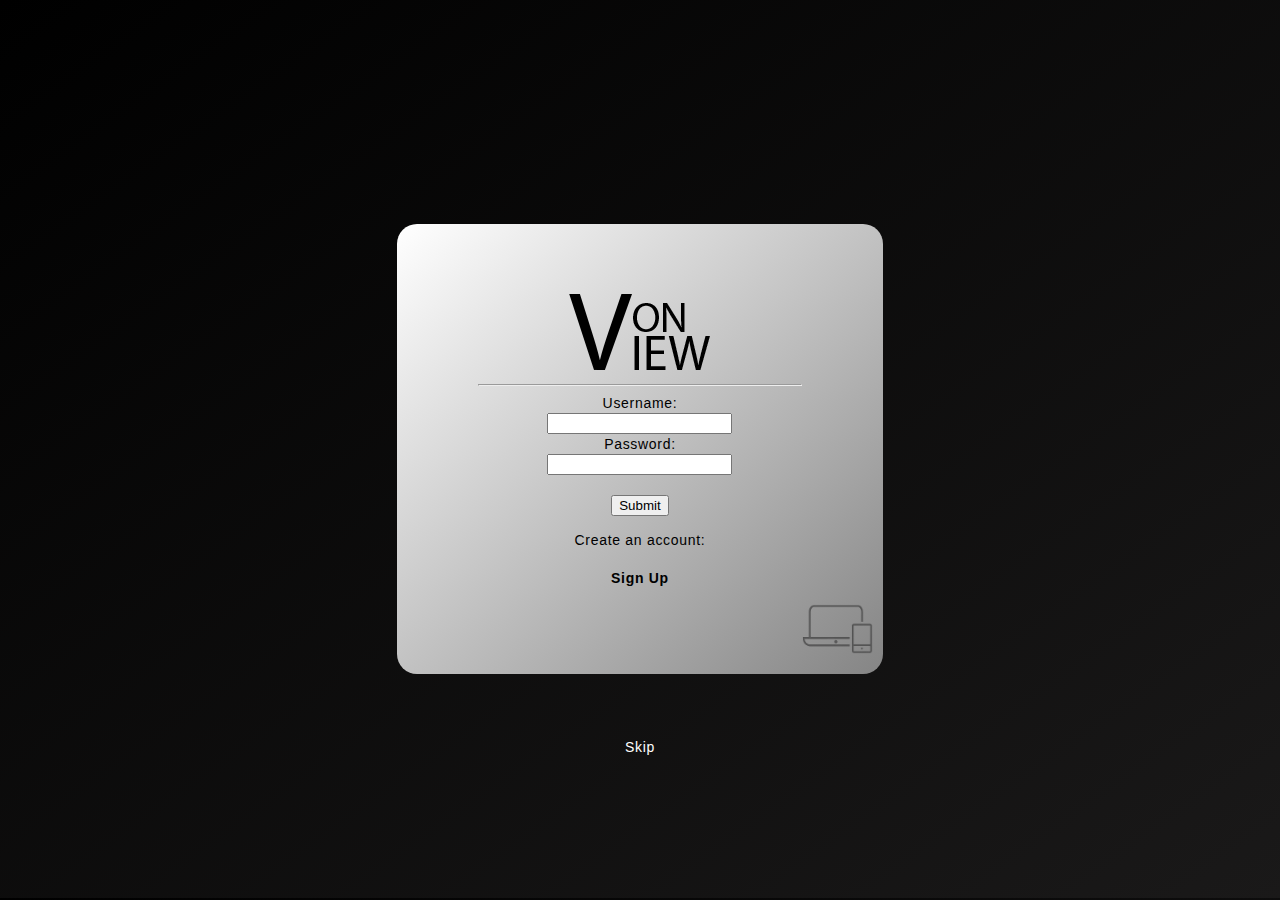
==== index.html @ 5105ec64 "Okay to go!" ====
<!DOCTYPE html>
<html lang="en">
<head>
    <meta charset="UTF-8">
    <meta http-equiv="X-UA-Compatible" content="IE=edge">
    <meta name="robots" content="noindex">
    <meta name="viewport" content="width=device-width, initial-scale=1.0">
    <title>Login | onView</title>
    <link rel="stylesheet" href="/css/index.css">
</head>
<body>
    <div class="parent">
        <div class="top"></div>
        <div class="left"></div>
        <div class="middle">
            <div class="nothing1"></div>
            <div class="nothing2"></div>
            <div class="nothing5"></div>
            <div class="formsContainer">
                <div class="logo">
                    <picture>
                        <img class="logoImage" src="/media/logo.png" alt="logo of onView">
                    </picture>
                </div>
                <div class="formSection">
                    <section class="loginForm" id="loginForm">
                        <form action="php/login.php" method="POST">
                            <hr>
                            <label for="username">Username:</label>
                            <br>
                            <input id="username" name="username" type="text" required minlength="3" maxlength="15">
                            <br>
                            <label for="pw">Password:</label>
                            <br>
                            <input id="pw" name="pw" type="password" required maxlength="15">
                            <br><br>
                            <input type="submit" value="Submit">
                        <p>Create an account:</p>
                        <h4 class="register"><a href="#registerForm">Sign Up</a></h4>
                        </form>
                    </section>
                    <section class="registerForm" id="registerForm">
                        <form action="php/login.php" method="POST">
                            <hr>
                            <label for="email">Email:</label>
                            <br>
                            <input id="email" name="email" type="email" required type="email">
                            <br>
                            <label for="username">Username:</label>
                            <br>
                            <input id="username" name="username" type="text" required minlength="3" maxlength="15">
                            <br>
                            <label for="password">Password:</label>
                            <br>
                            <input id="password" name="password" type="password" required minlength="8" maxlength="15">
                            <br>
                            <label for="dob">Date of birth:</label>
                            <br>
                            <input id="dob" name="dob" type="date" required minlength="0" maxlength="8">
                            <br><br>
                            <input type="submit" value="Submit">
                        <h4 class="login"><a href="#loginForm">Login</a></h4>
                        </form>
                    </section>
                </div>
            </div>
            <div class="nothing6"></div>
            <div class="devicesLogo">
                <picture>
                    <img class="devicesImage" src="/media/devices_image.png" alt="logo for devices">
                </picture>
            </div>
        </div>
        <div class="skipButtonSection">
            <div class="skipButton"><a href="/html/profile.html">Skip</a></div>
        </div>
    </div>
</body>
<script src="/js/login.js"></script>
</html>
---- css/index.css ----
:root{
    --main-radius: 20px;
}
body {
    background: linear-gradient(to right bottom, rgb(0, 0, 0), rgb(26, 25, 25));
    font-family: 'Open Sans',Arial,sans-serif;
    letter-spacing: 0.7px;
    font-size: 14px;
    line-height: 20px;
    -webkit-text-size-ad
}
.parent {
    display: grid;
    height: 98vh;
    grid-template-columns: 0.8fr 1fr 0.8fr;
    grid-template-rows: 0.8fr 1fr 0.8fr;
    grid-template-areas: 
    "top top top"
    "left middle right"
    "bottom bottom bottom";
}
.top {
    grid-area: top;
    visibility: hidden;
}
.left {
    grid-area: left;
    visibility: hidden;
}
.middle {
    grid-area: middle;
    display: flex;
    justify-content: center;
    align-items: center;
    background: linear-gradient(to right bottom, rgb(255, 255, 255), rgb(133, 133, 133));
    text-align: center;
    border-radius: var(--main-radius);

    display: grid;
    /* height: 98vh; */
    grid-template-columns: 0.4fr 0.8fr 0.8fr 0.4fr;
    grid-template-rows: 0.4fr 0.8fr 0.8fr 0.4fr;
    grid-template-areas: 
    "nothing2 formsContainer formsContainer nothing5"
    "nothing2 formsContainer formsContainer nothing5"
    "nothing2 formsContainer formsContainer  nothing5"
    "nothing6 formsContainer formsContainer devicesLogo";
    
}
.nothing1 {grid-area: nothing1;} .nothing2 {grid-area: nothing2;} .logo {grid-area: logo;} 
.formsContainer {grid-area: formsContainer;} .nothing5 {grid-area: nothing5;} .nothing6 {grid-area: nothing6;} 
.devicesLogo{grid-area: devicesLogo;}

.right {
    grid-area: right;
    visibility: hidden;
}
.logo {
    width: 100%; height: auto;
    animation: logo-load 800ms ease-in;
}
.formsContainer {
    display: flex;
    flex-direction: column;
    animation: formsContainer-load 600ms ease-in;
}
.loginForm {
    display: block;
    width: 100%; height: auto;
    animation: loginForm-load 600ms ease-in;
}
.registerForm {
    display: none;
    width: 100%; height: auto;
    animation: loginForm-load 600ms ease-in;
}
.middle {
    height: 50vh;
    animation: middle-load 300ms ease-in;
}
/* .devicesLogo {
    animation: devicesLogo-load 1000ms ease-in;
} */
.skipButtonSection {
    grid-area: bottom;
    display: flex;
    justify-content: center;
    /* visibility: hidden; */
}
.skipButton {
    margin-top: 5%;
    color: white;
    animation: skipButton-load 1000ms ease-in;
}
.formSection {
    display: flex;
    flex-direction: row;
}
.skipButton:hover, .register:hover, .login:hover {
    transform: scale(1.05);
}
a:link, a:visited {
    text-decoration: none; color: inherit;
}
.devicesImage {
    width: 100%; height: auto;
}
.devicesLogo {
    margin-right: 10px;
    margin-bottom: 10px;
    animation: devicesLogo-load 1000ms ease-in;
}
.register, .login {
    margin-top: 2vh;
}
@keyframes middle-load {
    0% {
        transform: scale(0);
    }
    90% {
        transform: scale(1.1);
    }
    100% {
        transform: translateY(1);
    }
}
@keyframes logo-load {
    0% {
        transform: translateY(-800%);
    }
    90% {
        transform: translateY(20%);
    }
    100% {
        transform: translateY(0%);
    }
}
@keyframes formsContainer-load {
    50% {
        transform: scale(0);
    }
    90% {
        transform: scale(1.1);
    }
    100% {
        transform: translateY(1);
    }
}
@keyframes loginForm-load {
    50% {
        transform: scale(0);
    }
    90% {
        transform: scale(1.1);
    }
    100% {
        transform: translateY(1);
    }
}
@keyframes devicesLogo-load {
    50% {
        transform: scale(0); 
    }
    90% {
        transform: scale(1.1);
    }
    100% {
        transform: translateY(1);
    }
}
@keyframes skipButton-load {
    0% {
        transform: translateY(800%);
    }
    90% {
        transform: translateY(20%);
    }
    100% {
        transform: translateY(0%);
    }
}
@media (max-width: 1010px){
    .top {
        display: none;
    }
    .bottom {
        /* display: none; */
        position: sticky;
        bottom: 0.5%; 
    }
    .left {
        display: none;
    }
    .right {
        display: none;
    }
    .middle {
        height: 30vh;
        width: 50vh;
    }
    .devicesImage {
        width: 100%; height: auto;
    }
    .middle {
        height: 45vh;
    }
    .logoImage {
        width: 40%; height: auto;
    }
}
@media (max-height: 800px) and (max-width: 1010px){
    .nothing2, .nothing5, hr {
        display: none;
    }
}
@media (max-height: 600px) and (max-width: 1010px){
    .nothing2, .nothing5, hr {
        display: none;
    }
}
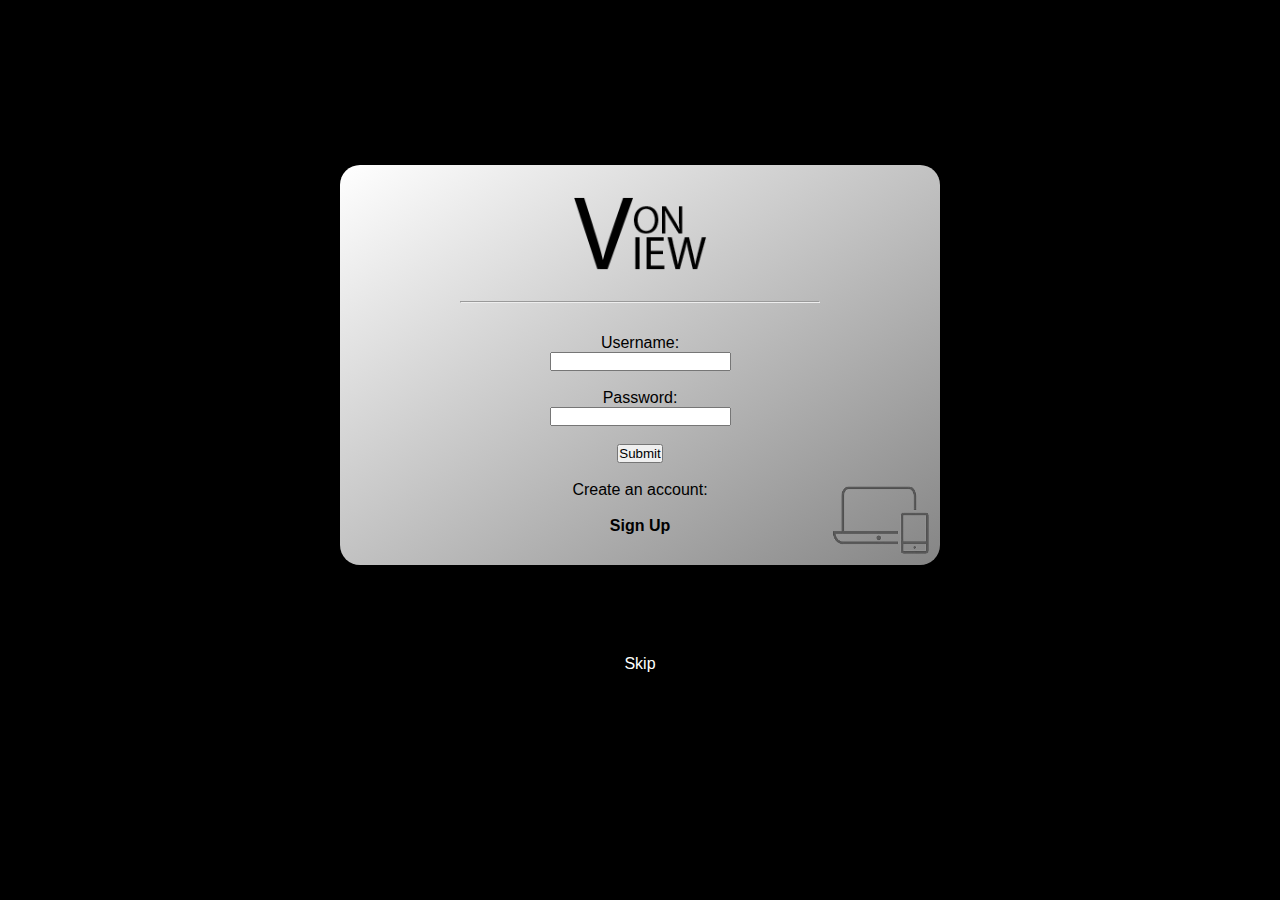
==== commit 04ee0064: "index page - re-newed BEM naming, just animation" ====
--- a/index.html
+++ b/index.html
@@ -6,10 +6,66 @@
     <meta name="robots" content="noindex">
     <meta name="viewport" content="width=device-width, initial-scale=1.0">
     <title>Login | onView</title>
-    <link rel="stylesheet" href="/css/index.css">
+    <link rel="stylesheet" href="/style/style.css">
+    <!-- <link rel="stylesheet" href="/css/index.css"> -->
 </head>
 <body>
-    <div class="parent">
+    <main>
+        <div class="card-index">
+            <img class="card-index__logo" src="/media/logo.png" alt="logo of onView">
+
+            <hr>
+
+            <div class="card-index__form">
+                <div class="card-index__form__input">
+                    <form class="card-index__form__input login" action="php/login.php" method="POST">
+                        <label for="username">Username:</label>
+                        <br>
+                        <input id="username" name="username" type="text" required minlength="3" maxlength="15">
+                        <br><br>
+                        <label for="pw">Password:</label>
+                        <br>
+                        <input id="pw" name="pw" type="password" required maxlength="15">
+                        <br><br>
+                        <input class="submit" type="submit" value="Submit">
+                        <br><br>
+                        <p>Create an account:</p>
+                        <br>
+                    </form>
+                    <h4 class="card-index__form__input-register"><a href="#registerForm">Sign Up</a></h4>
+                </div>
+                <div class="card-index__form__input">
+                    <form class="card-index__form__input register" action="php/login.php" method="POST">
+                        <hr>
+                        <label for="email">Email:</label>
+                        <br>
+                        <input id="email" name="email" type="email" required type="email">
+                        <br>
+                        <label for="username">Username:</label>
+                        <br>
+                        <input id="username" name="username" type="text" required minlength="3" maxlength="15">
+                        <br>
+                        <label for="password">Password:</label>
+                        <br>
+                        <input id="password" name="password" type="password" required minlength="8" maxlength="15">
+                        <br>
+                        <label for="dob">Date of birth:</label>
+                        <br>
+                        <input id="dob" name="dob" type="date" required minlength="0" maxlength="8">
+                        <br><br>
+                        <input type="submit" value="Submit">
+                    <h4 class="login"><a href="#loginForm">Login</a></h4>
+                    </form>
+                </div>
+            </div>
+            <img class="card-index__platform" src="/media/devices_image.png" alt="logo for devices">
+        </div>
+        <a class="skip-btn" href="/html/profile.html">Skip</a>
+    </main>
+
+    <!-- OLD SYNTAX -->
+
+    <!-- <div class="parent">
         <div class="top"></div>
         <div class="left"></div>
         <div class="middle">
@@ -74,7 +130,7 @@
         <div class="skipButtonSection">
             <div class="skipButton"><a href="/html/profile.html">Skip</a></div>
         </div>
-    </div>
+    </div> -->
 </body>
 <script src="/js/login.js"></script>
 </html>--- a/style/style.css
+++ b/style/style.css
@@ -0,0 +1,139 @@
+* {
+  -webkit-box-sizing: border-box;
+          box-sizing: border-box;
+  margin: 0;
+  padding: 0;
+  font-family: Arial, Helvetica, sans-serif;
+}
+
+a:link {
+  text-decoration: none;
+}
+
+main {
+  background-color: black;
+  height: 100vh;
+  text-align: center;
+  padding: 15px;
+}
+
+@-webkit-keyframes scaleUp {
+  100% {
+    -webkit-transform: scale(1.1);
+            transform: scale(1.1);
+  }
+}
+
+@keyframes scaleUp {
+  100% {
+    -webkit-transform: scale(1.1);
+            transform: scale(1.1);
+  }
+}
+
+@-webkit-keyframes transT {
+  from {
+    -webkit-transform: translateY(0);
+            transform: translateY(0);
+  }
+  to {
+    -webkit-transform: translateY(-2px);
+            transform: translateY(-2px);
+  }
+}
+
+@keyframes transT {
+  from {
+    -webkit-transform: translateY(0);
+            transform: translateY(0);
+  }
+  to {
+    -webkit-transform: translateY(-2px);
+            transform: translateY(-2px);
+  }
+}
+
+.skip-btn {
+  margin: auto;
+  display: block;
+  margin-top: 90px;
+  color: white;
+  width: 50px;
+  height: 50px;
+  -webkit-transition: all .015ms ease-in-out;
+  transition: all .015ms ease-in-out;
+}
+
+.skip-btn:visited {
+  color: white;
+}
+
+.skip-btn:hover {
+  -webkit-transform: scale(1.1) translateY(-1px);
+          transform: scale(1.1) translateY(-1px);
+}
+
+.card-index {
+  display: -webkit-box;
+  display: -ms-flexbox;
+  display: flex;
+  -webkit-box-orient: vertical;
+  -webkit-box-direction: normal;
+      -ms-flex-direction: column;
+          flex-direction: column;
+  -webkit-box-pack: space-evenly;
+      -ms-flex-pack: space-evenly;
+          justify-content: space-evenly;
+  margin: auto;
+  -webkit-box-align: center;
+      -ms-flex-align: center;
+          align-items: center;
+  margin-top: 150px;
+  border-radius: 20px;
+  max-width: 600px;
+  min-height: 400px;
+  background: -webkit-gradient(linear, left top, right bottom, from(white), to(#858585));
+  background: linear-gradient(to right bottom, white, #858585);
+  position: relative;
+}
+
+.card-index__logo {
+  height: 75px;
+}
+
+.card-index hr {
+  width: 60%;
+}
+
+.card-index__form .submit {
+  cursor: pointer;
+}
+
+.card-index__form__input-register a {
+  color: black;
+}
+
+.card-index__form__input-register a:visited {
+  color: black;
+}
+
+.card-index__platform {
+  bottom: 0;
+  right: 0;
+  position: absolute;
+  margin-right: 10px;
+  margin-bottom: 10px;
+  height: 70px;
+}
+
+/* MOBILE SCREEN SIZING */
+@media (max-width: 370px) {
+  .card-index__platform {
+    height: 40px;
+  }
+}
+
+.card-index__form__input.register {
+  display: none;
+}
+/*# sourceMappingURL=style.css.map */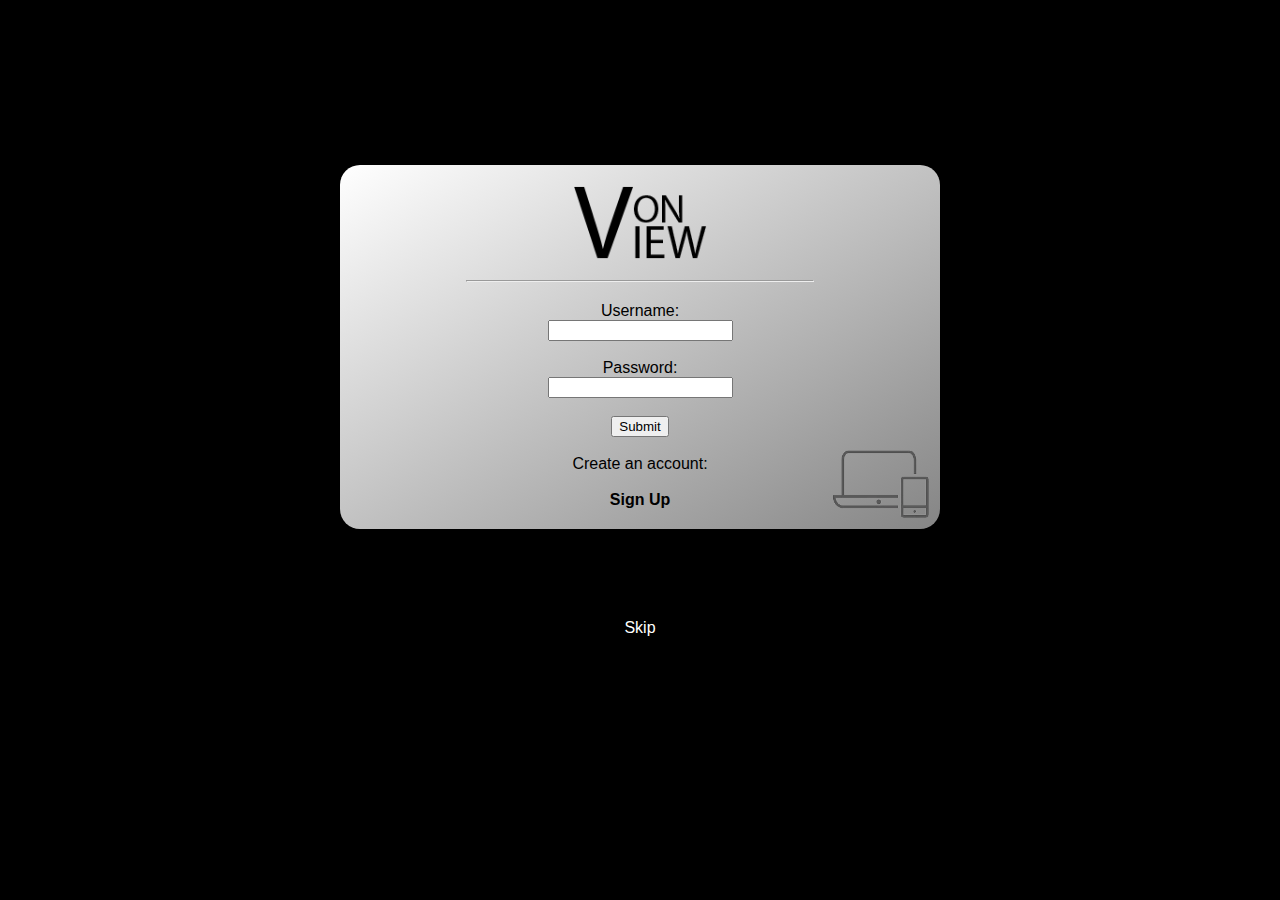
==== commit 1090fc15: "profile page started" ====
--- a/index.html
+++ b/index.html
@@ -7,14 +7,13 @@
     <meta name="viewport" content="width=device-width, initial-scale=1.0">
     <title>Login | onView</title>
     <link rel="stylesheet" href="/style/style.css">
-    <!-- <link rel="stylesheet" href="/css/index.css"> -->
 </head>
 <body>
     <main>
         <div class="card-index">
             <img class="card-index__logo" src="/media/logo.png" alt="logo of onView">
 
-            <hr>
+            <hr class="hr-dec" >
 
             <div class="card-index__form">
                 <div class="card-index__form__input">
@@ -31,30 +30,28 @@
                         <br><br>
                         <p>Create an account:</p>
                         <br>
+                        <h4 class="card-index__form__input login-register"><a href="#registerForm">Sign Up</a></h4>
                     </form>
-                    <h4 class="card-index__form__input-register"><a href="#registerForm">Sign Up</a></h4>
-                </div>
-                <div class="card-index__form__input">
                     <form class="card-index__form__input register" action="php/login.php" method="POST">
-                        <hr>
                         <label for="email">Email:</label>
                         <br>
                         <input id="email" name="email" type="email" required type="email">
-                        <br>
+                        <br><br>
                         <label for="username">Username:</label>
                         <br>
                         <input id="username" name="username" type="text" required minlength="3" maxlength="15">
-                        <br>
+                        <br><br>
                         <label for="password">Password:</label>
                         <br>
                         <input id="password" name="password" type="password" required minlength="8" maxlength="15">
-                        <br>
+                        <br><br>
                         <label for="dob">Date of birth:</label>
                         <br>
                         <input id="dob" name="dob" type="date" required minlength="0" maxlength="8">
                         <br><br>
                         <input type="submit" value="Submit">
-                    <h4 class="login"><a href="#loginForm">Login</a></h4>
+                        <br><br>
+                        <h4 class="card-index__form__input register-login"><a href="#loginForm">Login</a></h4>
                     </form>
                 </div>
             </div>
@@ -62,75 +59,6 @@
         </div>
         <a class="skip-btn" href="/html/profile.html">Skip</a>
     </main>
-
-    <!-- OLD SYNTAX -->
-
-    <!-- <div class="parent">
-        <div class="top"></div>
-        <div class="left"></div>
-        <div class="middle">
-            <div class="nothing1"></div>
-            <div class="nothing2"></div>
-            <div class="nothing5"></div>
-            <div class="formsContainer">
-                <div class="logo">
-                    <picture>
-                        <img class="logoImage" src="/media/logo.png" alt="logo of onView">
-                    </picture>
-                </div>
-                <div class="formSection">
-                    <section class="loginForm" id="loginForm">
-                        <form action="php/login.php" method="POST">
-                            <hr>
-                            <label for="username">Username:</label>
-                            <br>
-                            <input id="username" name="username" type="text" required minlength="3" maxlength="15">
-                            <br>
-                            <label for="pw">Password:</label>
-                            <br>
-                            <input id="pw" name="pw" type="password" required maxlength="15">
-                            <br><br>
-                            <input type="submit" value="Submit">
-                        <p>Create an account:</p>
-                        <h4 class="register"><a href="#registerForm">Sign Up</a></h4>
-                        </form>
-                    </section>
-                    <section class="registerForm" id="registerForm">
-                        <form action="php/login.php" method="POST">
-                            <hr>
-                            <label for="email">Email:</label>
-                            <br>
-                            <input id="email" name="email" type="email" required type="email">
-                            <br>
-                            <label for="username">Username:</label>
-                            <br>
-                            <input id="username" name="username" type="text" required minlength="3" maxlength="15">
-                            <br>
-                            <label for="password">Password:</label>
-                            <br>
-                            <input id="password" name="password" type="password" required minlength="8" maxlength="15">
-                            <br>
-                            <label for="dob">Date of birth:</label>
-                            <br>
-                            <input id="dob" name="dob" type="date" required minlength="0" maxlength="8">
-                            <br><br>
-                            <input type="submit" value="Submit">
-                        <h4 class="login"><a href="#loginForm">Login</a></h4>
-                        </form>
-                    </section>
-                </div>
-            </div>
-            <div class="nothing6"></div>
-            <div class="devicesLogo">
-                <picture>
-                    <img class="devicesImage" src="/media/devices_image.png" alt="logo for devices">
-                </picture>
-            </div>
-        </div>
-        <div class="skipButtonSection">
-            <div class="skipButton"><a href="/html/profile.html">Skip</a></div>
-        </div>
-    </div> -->
 </body>
 <script src="/js/login.js"></script>
 </html>--- a/style/style.css
+++ b/style/style.css
@@ -2,12 +2,283 @@
   -webkit-box-sizing: border-box;
           box-sizing: border-box;
   margin: 0;
-  padding: 0;
   font-family: Arial, Helvetica, sans-serif;
 }
 
 a:link {
   text-decoration: none;
+}
+
+@-webkit-keyframes loading-skip-btn {
+  0% {
+    -webkit-transform: translateY(800%);
+            transform: translateY(800%);
+    opacity: 0;
+  }
+  90% {
+    -webkit-transform: translateY(-20%);
+            transform: translateY(-20%);
+  }
+  100% {
+    -webkit-transform: translateY(0%);
+            transform: translateY(0%);
+    opacity: 1;
+  }
+}
+
+@keyframes loading-skip-btn {
+  0% {
+    -webkit-transform: translateY(800%);
+            transform: translateY(800%);
+    opacity: 0;
+  }
+  90% {
+    -webkit-transform: translateY(-20%);
+            transform: translateY(-20%);
+  }
+  100% {
+    -webkit-transform: translateY(0%);
+            transform: translateY(0%);
+    opacity: 1;
+  }
+}
+
+@-webkit-keyframes loading-input {
+  50% {
+    -webkit-transform: scale(0);
+            transform: scale(0);
+  }
+  90% {
+    -webkit-transform: scale(1.1);
+            transform: scale(1.1);
+  }
+  100% {
+    -webkit-transform: translateY(1);
+            transform: translateY(1);
+  }
+}
+
+@keyframes loading-input {
+  50% {
+    -webkit-transform: scale(0);
+            transform: scale(0);
+  }
+  90% {
+    -webkit-transform: scale(1.1);
+            transform: scale(1.1);
+  }
+  100% {
+    -webkit-transform: translateY(1);
+            transform: translateY(1);
+  }
+}
+
+@-webkit-keyframes loading-hr {
+  0% {
+    -webkit-transform: scale(1.6);
+            transform: scale(1.6);
+  }
+  90% {
+    -webkit-transform: scale(0.9);
+            transform: scale(0.9);
+  }
+  100% {
+    -webkit-transform: translateY(1);
+            transform: translateY(1);
+  }
+}
+
+@keyframes loading-hr {
+  0% {
+    -webkit-transform: scale(1.6);
+            transform: scale(1.6);
+  }
+  90% {
+    -webkit-transform: scale(0.9);
+            transform: scale(0.9);
+  }
+  100% {
+    -webkit-transform: translateY(1);
+            transform: translateY(1);
+  }
+}
+
+@-webkit-keyframes loading-hr-prof {
+  0% {
+    -webkit-transform: scale(0);
+            transform: scale(0);
+  }
+  90% {
+    -webkit-transform: scale(1.25);
+            transform: scale(1.25);
+  }
+  100% {
+    -webkit-transform: translateY(1);
+            transform: translateY(1);
+  }
+}
+
+@keyframes loading-hr-prof {
+  0% {
+    -webkit-transform: scale(0);
+            transform: scale(0);
+  }
+  90% {
+    -webkit-transform: scale(1.25);
+            transform: scale(1.25);
+  }
+  100% {
+    -webkit-transform: translateY(1);
+            transform: translateY(1);
+  }
+}
+
+@-webkit-keyframes loading-logo {
+  0% {
+    -webkit-transform: translateY(-800%);
+            transform: translateY(-800%);
+  }
+  90% {
+    -webkit-transform: translateY(20%);
+            transform: translateY(20%);
+  }
+  100% {
+    -webkit-transform: translateY(0%);
+            transform: translateY(0%);
+  }
+}
+
+@keyframes loading-logo {
+  0% {
+    -webkit-transform: translateY(-800%);
+            transform: translateY(-800%);
+  }
+  90% {
+    -webkit-transform: translateY(20%);
+            transform: translateY(20%);
+  }
+  100% {
+    -webkit-transform: translateY(0%);
+            transform: translateY(0%);
+  }
+}
+
+@-webkit-keyframes loading-form {
+  50% {
+    -webkit-transform: scale(0);
+            transform: scale(0);
+  }
+  90% {
+    -webkit-transform: scale(1.1);
+            transform: scale(1.1);
+  }
+  100% {
+    -webkit-transform: translateY(1);
+            transform: translateY(1);
+  }
+}
+
+@keyframes loading-form {
+  50% {
+    -webkit-transform: scale(0);
+            transform: scale(0);
+  }
+  90% {
+    -webkit-transform: scale(1.1);
+            transform: scale(1.1);
+  }
+  100% {
+    -webkit-transform: translateY(1);
+            transform: translateY(1);
+  }
+}
+
+@-webkit-keyframes loading-platform {
+  50% {
+    -webkit-transform: scale(0);
+            transform: scale(0);
+  }
+  90% {
+    -webkit-transform: scale(1.1);
+            transform: scale(1.1);
+  }
+  100% {
+    -webkit-transform: translateY(1);
+            transform: translateY(1);
+  }
+}
+
+@keyframes loading-platform {
+  50% {
+    -webkit-transform: scale(0);
+            transform: scale(0);
+  }
+  90% {
+    -webkit-transform: scale(1.1);
+            transform: scale(1.1);
+  }
+  100% {
+    -webkit-transform: translateY(1);
+            transform: translateY(1);
+  }
+}
+
+@-webkit-keyframes rotating {
+  0% {
+    -webkit-transform: rotate(0);
+            transform: rotate(0);
+  }
+  100% {
+    -webkit-transform: rotate(360deg);
+            transform: rotate(360deg);
+  }
+}
+
+@keyframes rotating {
+  0% {
+    -webkit-transform: rotate(0);
+            transform: rotate(0);
+  }
+  100% {
+    -webkit-transform: rotate(360deg);
+            transform: rotate(360deg);
+  }
+}
+
+@-webkit-keyframes scaleUp {
+  100% {
+    -webkit-transform: scale(1.1);
+            transform: scale(1.1);
+  }
+}
+
+@keyframes scaleUp {
+  100% {
+    -webkit-transform: scale(1.1);
+            transform: scale(1.1);
+  }
+}
+
+@-webkit-keyframes transT {
+  from {
+    -webkit-transform: translateY(0);
+            transform: translateY(0);
+  }
+  to {
+    -webkit-transform: translateY(-2px);
+            transform: translateY(-2px);
+  }
+}
+
+@keyframes transT {
+  from {
+    -webkit-transform: translateY(0);
+            transform: translateY(0);
+  }
+  to {
+    -webkit-transform: translateY(-2px);
+            transform: translateY(-2px);
+  }
 }
 
 main {
@@ -15,42 +286,7 @@
   height: 100vh;
   text-align: center;
   padding: 15px;
-}
-
-@-webkit-keyframes scaleUp {
-  100% {
-    -webkit-transform: scale(1.1);
-            transform: scale(1.1);
-  }
-}
-
-@keyframes scaleUp {
-  100% {
-    -webkit-transform: scale(1.1);
-            transform: scale(1.1);
-  }
-}
-
-@-webkit-keyframes transT {
-  from {
-    -webkit-transform: translateY(0);
-            transform: translateY(0);
-  }
-  to {
-    -webkit-transform: translateY(-2px);
-            transform: translateY(-2px);
-  }
-}
-
-@keyframes transT {
-  from {
-    -webkit-transform: translateY(0);
-            transform: translateY(0);
-  }
-  to {
-    -webkit-transform: translateY(-2px);
-            transform: translateY(-2px);
-  }
+  overflow: hidden;
 }
 
 .skip-btn {
@@ -60,6 +296,8 @@
   color: white;
   width: 50px;
   height: 50px;
+  -webkit-animation: loading-skip-btn .9s ease-in;
+          animation: loading-skip-btn .9s ease-in;
   -webkit-transition: all .015ms ease-in-out;
   transition: all .015ms ease-in-out;
 }
@@ -91,29 +329,57 @@
   margin-top: 150px;
   border-radius: 20px;
   max-width: 600px;
-  min-height: 400px;
+  min-width: 250px;
+  padding: 20px 10px 20px 10px;
   background: -webkit-gradient(linear, left top, right bottom, from(white), to(#858585));
   background: linear-gradient(to right bottom, white, #858585);
   position: relative;
+  -webkit-animation: loading-form 400ms ease-in;
+          animation: loading-form 400ms ease-in;
 }
 
 .card-index__logo {
   height: 75px;
-}
-
-.card-index hr {
+  -webkit-animation: loading-logo 800ms ease-in, scaleUp 1s ease-in 1.5s;
+          animation: loading-logo 800ms ease-in, scaleUp 1s ease-in 1.5s;
+}
+
+.card-index .hr-dec {
+  margin: 20px 0 20px 0;
   width: 60%;
+  -webkit-animation: loading-hr .9s ease-in;
+          animation: loading-hr .9s ease-in;
 }
 
 .card-index__form .submit {
   cursor: pointer;
 }
 
-.card-index__form__input-register a {
+.card-index__form__input.login {
+  -webkit-animation: loading-input .5s ease-in;
+          animation: loading-input .5s ease-in;
+  display: block;
+}
+
+.card-index__form__input.login-register a {
   color: black;
 }
 
-.card-index__form__input-register a:visited {
+.card-index__form__input.login-register a:visited {
+  color: black;
+}
+
+.card-index__form__input.register {
+  -webkit-animation: loading-input .6s ease-in;
+          animation: loading-input .6s ease-in;
+  display: none;
+}
+
+.card-index__form__input.register-login a {
+  color: black;
+}
+
+.card-index__form__input.register-login a:visited {
   color: black;
 }
 
@@ -124,6 +390,8 @@
   margin-right: 10px;
   margin-bottom: 10px;
   height: 70px;
+  -webkit-animation: loading-platform 700ms ease-in;
+          animation: loading-platform 700ms ease-in;
 }
 
 /* MOBILE SCREEN SIZING */
@@ -133,7 +401,126 @@
   }
 }
 
-.card-index__form__input.register {
+.profile {
+  margin: auto;
+  display: -webkit-box;
+  display: -ms-flexbox;
+  display: flex;
+  -webkit-box-pack: center;
+      -ms-flex-pack: center;
+          justify-content: center;
+  max-width: 1200px;
+  height: 85vh;
+  color: #969696;
+  gap: 10px;
+}
+
+.profile .card-1 {
+  display: -webkit-box;
+  display: -ms-flexbox;
+  display: flex;
+  -webkit-box-orient: vertical;
+  -webkit-box-direction: normal;
+      -ms-flex-direction: column;
+          flex-direction: column;
+  gap: 5px;
+  width: 100%;
+  padding: 0;
+}
+
+.profile .card-1__image-img {
+  height: 350px;
+  border-radius: 20px;
+}
+
+.profile .card-1__personale {
+  display: -webkit-box;
+  display: -ms-flexbox;
+  display: flex;
+  -webkit-box-orient: vertical;
+  -webkit-box-direction: normal;
+      -ms-flex-direction: column;
+          flex-direction: column;
+  -ms-flex-pack: distribute;
+      justify-content: space-around;
+  background: -webkit-gradient(linear, left top, right bottom, from(black), to(#1a1919));
+  background: linear-gradient(to right bottom, black, #1a1919);
+  padding: 10px 40px;
+  width: 100%;
+  height: 100%;
+  border-radius: 20px;
+}
+
+.profile .card-1__personale .hr-dec {
+  margin: 20px 0 20px 0;
+  width: 100%;
+  -webkit-animation: loading-hr-prof .9s ease-in;
+          animation: loading-hr-prof .9s ease-in;
+  margin: auto;
+}
+
+.profile .card-1__personale__list {
+  text-align: start;
+  width: 250px;
+}
+
+.profile .card-1__personale__link .logo-img {
+  height: 40px;
+  width: 40px;
+  border-radius: 5px;
+}
+
+.profile .card-2 {
+  max-width: 890px;
+  background: -webkit-gradient(linear, left top, right bottom, from(black), to(#1a1919));
+  background: linear-gradient(to right bottom, black, #1a1919);
+  padding: 20px 100px;
+  min-height: 100%;
+  border-radius: 20px;
+}
+
+.profile .txt-sub {
+  color: #5a5a5a;
+}
+
+@media (max-width: 650px) {
+  .profile {
+    -ms-flex-wrap: wrap;
+        flex-wrap: wrap;
+  }
+}
+
+.bottom-nav {
+  margin: auto;
+  max-width: 1200px;
+  height: 10vh;
+  position: -webkit-sticky;
+  position: sticky;
+  bottom: 0;
+  margin-top: 10px;
+  background: -webkit-gradient(linear, left top, right bottom, from(black), to(#1a1919));
+  background: linear-gradient(to right bottom, black, #1a1919);
+  display: -webkit-box;
+  display: -ms-flexbox;
+  display: flex;
+  -ms-flex-pack: distribute;
+      justify-content: space-around;
+  -webkit-box-align: center;
+      -ms-flex-align: center;
+          align-items: center;
+  border-top-left-radius: 20px;
+  border-top-right-radius: 20px;
+}
+
+body {
+  height: 100%;
+  width: 100%;
+  background-color: black;
+  text-align: center;
+  bottom: 0;
+}
+
+.skillsInfoGrid, .projectsParentContainer, .hobbyInfoGrid, .dark-mode {
   display: none;
 }
 /*# sourceMappingURL=style.css.map */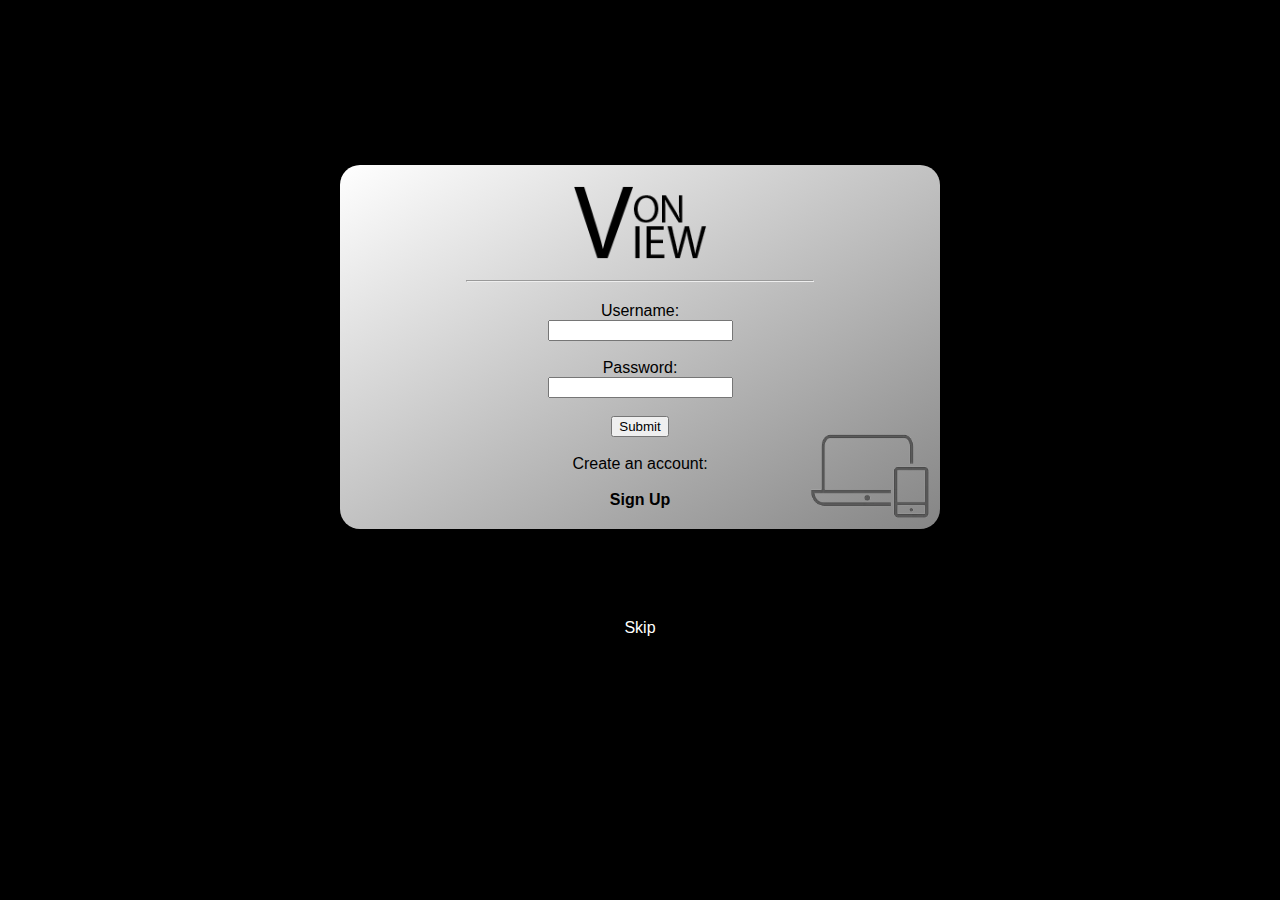
==== commit 32c0a752: "start - renaming BEM for Index page" ====
--- a/index.html
+++ b/index.html
@@ -30,7 +30,7 @@
                         <br><br>
                         <p>Create an account:</p>
                         <br>
-                        <h4 class="card-index__form__input login-register"><a href="#registerForm">Sign Up</a></h4>
+                        <h4 class="card-index__form__input login-register scale-up-btn"><a href="#registerForm">Sign Up</a></h4>
                     </form>
                     <form class="card-index__form__input register" action="php/login.php" method="POST">
                         <label for="email">Email:</label>
@@ -51,13 +51,13 @@
                         <br><br>
                         <input type="submit" value="Submit">
                         <br><br>
-                        <h4 class="card-index__form__input register-login"><a href="#loginForm">Login</a></h4>
+                        <h4 class="card-index__form__input register-login scale-up-btn"><a href="#loginForm">Login</a></h4>
                     </form>
                 </div>
             </div>
             <img class="card-index__platform" src="/media/devices_image.png" alt="logo for devices">
         </div>
-        <a class="skip-btn" href="/html/profile.html">Skip</a>
+        <a class="skip-btn scale-up-btn" href="/html/profile.html">Skip</a>
     </main>
 </body>
 <script src="/js/login.js"></script>
--- a/style/style.css
+++ b/style/style.css
@@ -9,6 +9,14 @@
   text-decoration: none;
 }
 
+.txt-italic {
+  font-style: italic;
+}
+
+.txt-left {
+  text-align: left;
+}
+
 @-webkit-keyframes loading-skip-btn {
   0% {
     -webkit-transform: translateY(800%);
@@ -109,8 +117,8 @@
             transform: scale(0);
   }
   90% {
-    -webkit-transform: scale(1.25);
-            transform: scale(1.25);
+    -webkit-transform: scale(1.1);
+            transform: scale(1.1);
   }
   100% {
     -webkit-transform: translateY(1);
@@ -124,8 +132,8 @@
             transform: scale(0);
   }
   90% {
-    -webkit-transform: scale(1.25);
-            transform: scale(1.25);
+    -webkit-transform: scale(1.1);
+            transform: scale(1.1);
   }
   100% {
     -webkit-transform: translateY(1);
@@ -247,15 +255,15 @@
 
 @-webkit-keyframes scaleUp {
   100% {
-    -webkit-transform: scale(1.1);
-            transform: scale(1.1);
+    -webkit-transform: scale(1.1) translateY(-1px);
+            transform: scale(1.1) translateY(-1px);
   }
 }
 
 @keyframes scaleUp {
   100% {
-    -webkit-transform: scale(1.1);
-            transform: scale(1.1);
+    -webkit-transform: scale(1.1) translateY(-1px);
+            transform: scale(1.1) translateY(-1px);
   }
 }
 
@@ -339,7 +347,9 @@
 }
 
 .card-index__logo {
-  height: 75px;
+  height: 35%;
+  min-height: 50px;
+  max-height: 75px;
   -webkit-animation: loading-logo 800ms ease-in, scaleUp 1s ease-in 1.5s;
           animation: loading-logo 800ms ease-in, scaleUp 1s ease-in 1.5s;
 }
@@ -389,7 +399,7 @@
   position: absolute;
   margin-right: 10px;
   margin-bottom: 10px;
-  height: 70px;
+  width: 20%;
   -webkit-animation: loading-platform 700ms ease-in;
           animation: loading-platform 700ms ease-in;
 }
@@ -399,6 +409,22 @@
   .card-index__platform {
     height: 40px;
   }
+}
+
+a {
+  color: #969696;
+}
+
+a:visited {
+  color: #969696;
+}
+
+ul {
+  text-align: left;
+}
+
+.sub-heading {
+  margin: 10px 0;
 }
 
 .profile {
@@ -410,12 +436,12 @@
       -ms-flex-pack: center;
           justify-content: center;
   max-width: 1200px;
-  height: 85vh;
   color: #969696;
   gap: 10px;
-}
-
-.profile .card-1 {
+  padding: 10px 10px 60px 10px;
+}
+
+.profile .card {
   display: -webkit-box;
   display: -ms-flexbox;
   display: flex;
@@ -423,17 +449,12 @@
   -webkit-box-direction: normal;
       -ms-flex-direction: column;
           flex-direction: column;
-  gap: 5px;
   width: 100%;
-  padding: 0;
-}
-
-.profile .card-1__image-img {
-  height: 350px;
-  border-radius: 20px;
-}
-
-.profile .card-1__personale {
+  min-height: 92.5vh;
+  gap: 10px;
+}
+
+.profile .card .item {
   display: -webkit-box;
   display: -ms-flexbox;
   display: flex;
@@ -441,63 +462,180 @@
   -webkit-box-direction: normal;
       -ms-flex-direction: column;
           flex-direction: column;
-  -ms-flex-pack: distribute;
-      justify-content: space-around;
+  padding: 10px 5%;
+  width: 100%;
+  height: 100%;
   background: -webkit-gradient(linear, left top, right bottom, from(black), to(#1a1919));
   background: linear-gradient(to right bottom, black, #1a1919);
-  padding: 10px 40px;
-  width: 100%;
-  height: 100%;
   border-radius: 20px;
-}
-
-.profile .card-1__personale .hr-dec {
-  margin: 20px 0 20px 0;
-  width: 100%;
+  position: relative;
+}
+
+.profile .card .item .photo {
+  margin: auto;
+}
+
+.profile .card .item .photo__img {
+  max-height: 300px;
+  border-radius: 20px;
+}
+
+.profile .card .item .hr-dec-prof {
+  margin: 10px auto 10px auto;
+  width: 90%;
   -webkit-animation: loading-hr-prof .9s ease-in;
           animation: loading-hr-prof .9s ease-in;
+}
+
+.profile .card .item__status {
+  margin: 10px 0;
+}
+
+.profile .card .item__list {
+  text-align: start;
   margin: auto;
 }
 
-.profile .card-1__personale__list {
-  text-align: start;
-  width: 250px;
-}
-
-.profile .card-1__personale__link .logo-img {
+.profile .card .item__list ul {
+  margin: 10px 5px;
+}
+
+.profile .card .item__contact .email:hover {
+  color: #e17878;
+  font-style: italic;
+  text-decoration: underline;
+}
+
+.profile .card .item__link {
+  margin: 20px auto 10px auto;
+}
+
+.profile .card .item__link .logo-img {
+  margin: 0 2px;
   height: 40px;
   width: 40px;
   border-radius: 5px;
 }
 
-.profile .card-2 {
-  max-width: 890px;
-  background: -webkit-gradient(linear, left top, right bottom, from(black), to(#1a1919));
-  background: linear-gradient(to right bottom, black, #1a1919);
-  padding: 20px 100px;
-  min-height: 100%;
+.profile .card .item .item__top {
+  width: 10px;
+  position: absolute;
+  margin-top: -25px;
+  left: 50%;
+  opacity: 0;
+}
+
+.profile .card .item .top-page {
+  margin: 50px 0 25px 0;
+  white-space: nowrap;
+  position: absolute;
+  bottom: 0;
+  right: 10%;
+  left: 10%;
+  overflow: hidden;
+}
+
+.profile .card .item .top-page--none {
+  position: none;
+  margin: 50px 0 25px 0;
+}
+
+.profile .card.card--hero {
+  width: 150%;
+}
+
+.profile .card.card--hero .item #skills-page {
+  overflow: hidden;
+}
+
+.profile .card.card--hero .item #skills-page .project-btn {
+  margin: 20px 0;
+}
+
+.profile .card.card--hero .item .list__item {
+  display: -webkit-box;
+  display: -ms-flexbox;
+  display: flex;
+  -webkit-box-align: center;
+      -ms-flex-align: center;
+          align-items: center;
+  margin-bottom: 20px;
+}
+
+.profile .card.card--hero .item .list__item .thumnail {
+  margin: auto;
+}
+
+.profile .card.card--hero .item .list__item .thumnail .thumnail__img {
+  max-width: 250px;
   border-radius: 20px;
 }
 
-.profile .txt-sub {
-  color: #5a5a5a;
-}
-
-@media (max-width: 650px) {
-  .profile {
+.profile .card.card--hero .item .list__item .project-description p {
+  margin-top: 10px;
+  padding: 0 10px;
+}
+
+.profile .card.card--hero .item .list__item:hover {
+  -webkit-animation: transT .1s ease-in forwards;
+          animation: transT .1s ease-in forwards;
+  opacity: .9;
+}
+
+.profile .card.card--hero .item .skills-btn-page {
+  margin: 40px 0 20px 0;
+}
+
+@media (max-width: 900px) {
+  .profile .card.card--hero .item .list__item {
     -ms-flex-wrap: wrap;
         flex-wrap: wrap;
   }
 }
 
-.bottom-nav {
-  margin: auto;
+.profile .card.card--hero .item .vid-date {
+  font-style: italic;
+}
+
+.profile .card.card--hero .item .video {
+  margin: 20px 0;
+  width: 100%;
+  border-radius: 20px;
+}
+
+.profile .card.card--hero .item__child {
+  max-height: 85vh;
+  overflow: auto;
+}
+
+.profile .card.card--hero .item__child .paragraph p {
+  margin-top: 20px;
+}
+
+@media (min-width: 650px) {
+  .profile .top-page {
+    display: none;
+  }
+}
+
+@media (max-width: 650px) {
+  .profile .top-page {
+    display: block;
+  }
+}
+
+@media (max-width: 400px) {
+  .profile .item__list {
+    padding: auto 10px;
+  }
+}
+
+.profile .bottom-nav {
+  width: 100%;
   max-width: 1200px;
-  height: 10vh;
-  position: -webkit-sticky;
-  position: sticky;
+  height: 50px;
+  position: fixed;
   bottom: 0;
-  margin-top: 10px;
   background: -webkit-gradient(linear, left top, right bottom, from(black), to(#1a1919));
   background: linear-gradient(to right bottom, black, #1a1919);
   display: -webkit-box;
@@ -512,6 +650,43 @@
   border-top-right-radius: 20px;
 }
 
+.profile .txt-sub {
+  color: #5a5a5a;
+  font-size: 13px;
+}
+
+@media (max-width: 650px) {
+  .profile {
+    -ms-flex-wrap: wrap;
+        flex-wrap: wrap;
+  }
+}
+
+.bottom-nav {
+  width: 100%;
+  max-width: 1200px;
+  height: 50px;
+  position: fixed;
+  bottom: 0;
+  background: -webkit-gradient(linear, left top, right bottom, from(black), to(#1a1919));
+  background: linear-gradient(to right bottom, black, #1a1919);
+  display: -webkit-box;
+  display: -ms-flexbox;
+  display: flex;
+  -ms-flex-pack: distribute;
+      justify-content: space-around;
+  -webkit-box-align: center;
+      -ms-flex-align: center;
+          align-items: center;
+  border-top-left-radius: 20px;
+  border-top-right-radius: 20px;
+}
+
+.scale-up-btn:hover {
+  -webkit-animation: scaleUp .05s ease-in forwards;
+          animation: scaleUp .05s ease-in forwards;
+}
+
 body {
   height: 100%;
   width: 100%;
@@ -520,7 +695,7 @@
   bottom: 0;
 }
 
-.skillsInfoGrid, .projectsParentContainer, .hobbyInfoGrid, .dark-mode {
+.dark-mode, #skills-page, #project-page, #hobby-page {
   display: none;
 }
 /*# sourceMappingURL=style.css.map */